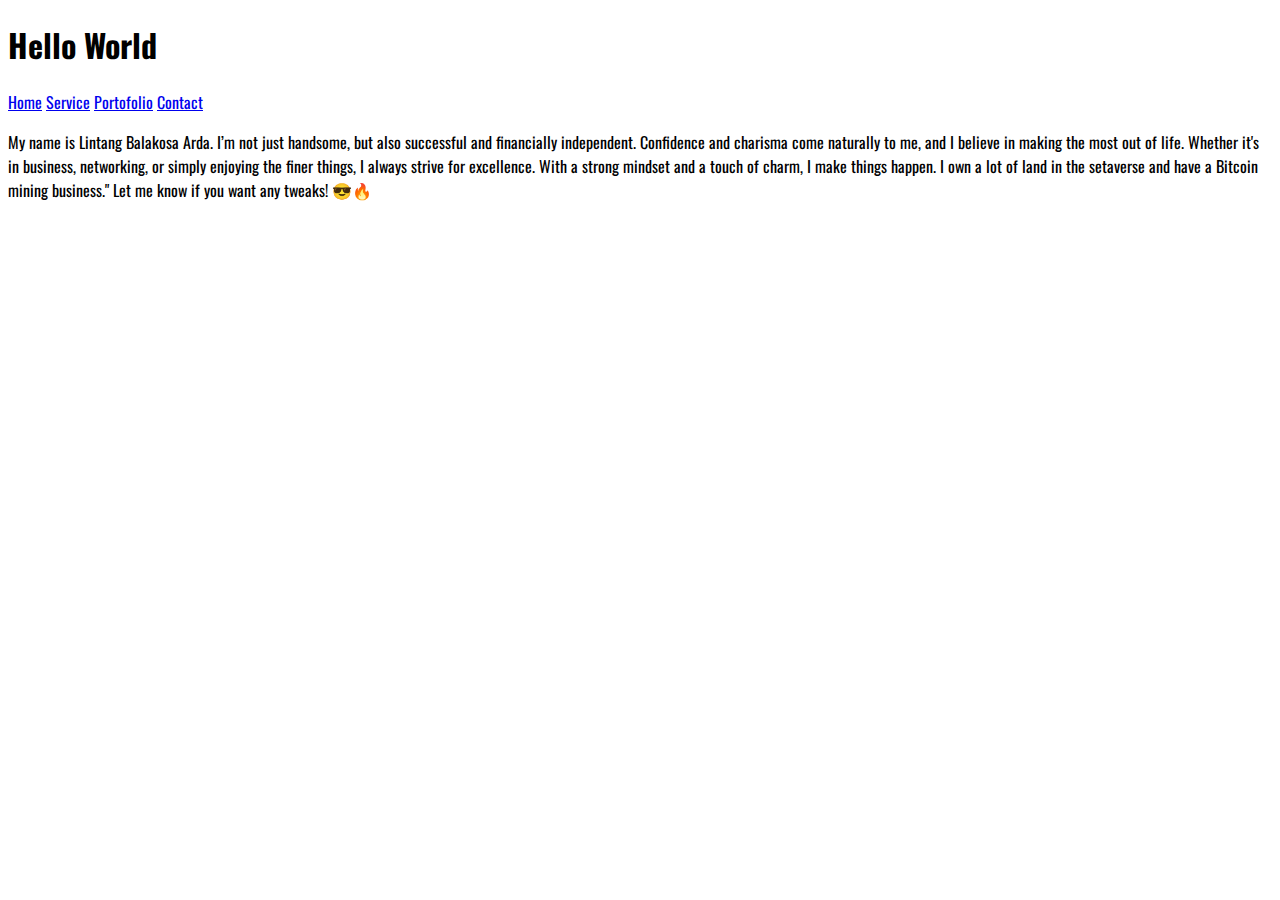
==== index.html @ 827342c6 "first commit" ====
<!DOCTYPE html>
<html lang="en">
<head>
    <meta charset="UTF-8">
    <meta name="viewport" content="width=device-width, initial-scale=1.0">
    <title>Helo World</title>
    <link rel="preconnect" href="https://fonts.googleapis.com">
<link rel="preconnect" href="https://fonts.gstatic.com" crossorigin>
<link href="https://fonts.googleapis.com/css2?family=Oswald:wght@200..700&display=swap" rel="stylesheet">
<link rel="stylesheet" href="hhh.css">
</head>
<body>
     <h1>Hello World</h1>
     <a href="index.html">Home</a>
     <a href="service.html">Service</a>
     <a href="portofolio.html">Portofolio</a>
     <a href="contact.html">Contact</a>

<p>My name is Lintang Balakosa Arda. I’m not just handsome, but also successful and financially independent. Confidence and charisma come naturally to me, and I believe in making the most out of life. Whether it's in business, networking, or simply enjoying the finer things, I always strive for excellence. With a strong mindset and a touch of charm, I make things happen. I own a lot of land in the setaverse and have a Bitcoin mining business."

    Let me know if you want any tweaks! 😎🔥</p>




</body>
</html>
---- hhh.css ----
*{font-family: "Oswald", serif;}
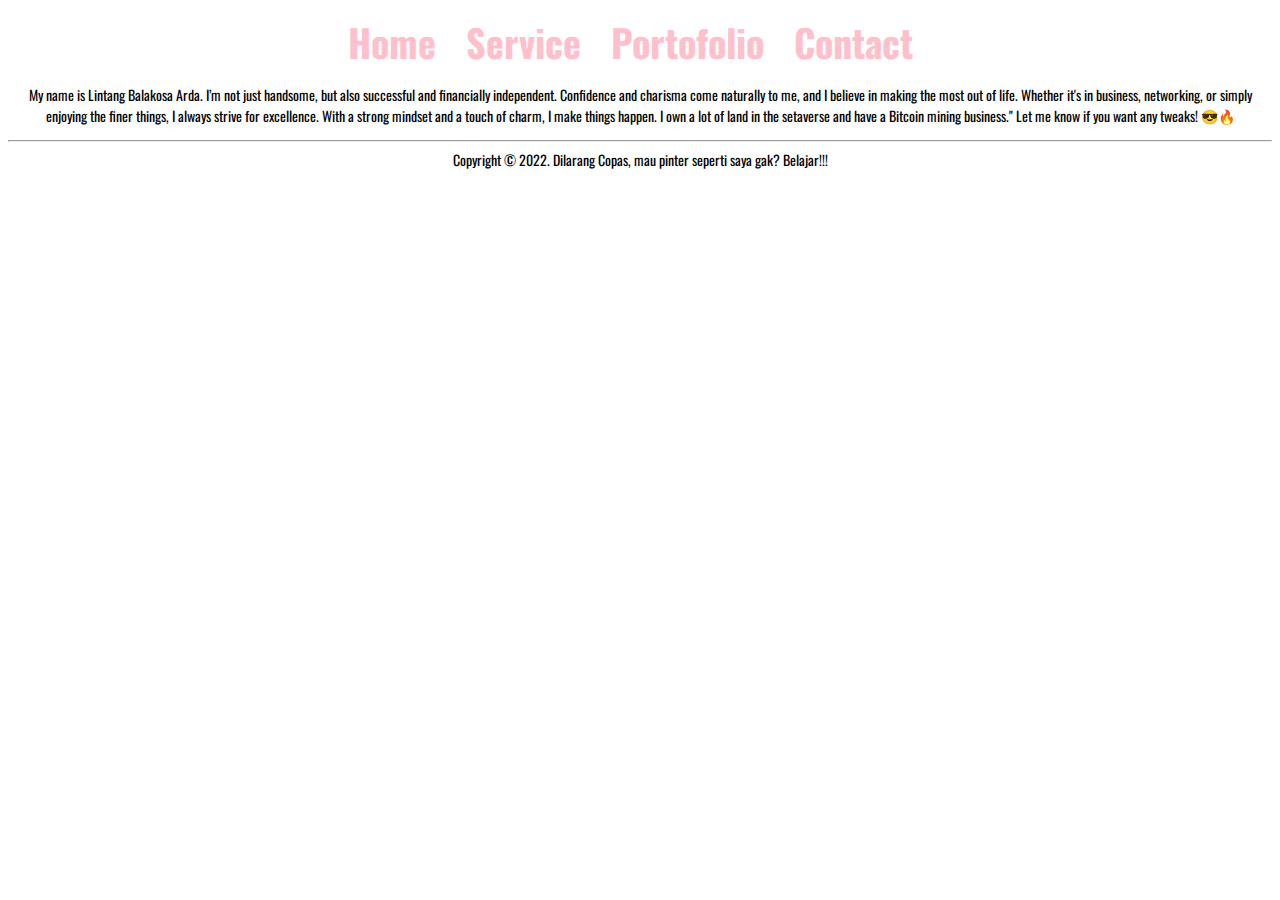
==== commit 06248b4a: "first commit" ====
--- a/index.html
+++ b/index.html
@@ -8,18 +8,25 @@
 <link rel="preconnect" href="https://fonts.gstatic.com" crossorigin>
 <link href="https://fonts.googleapis.com/css2?family=Oswald:wght@200..700&display=swap" rel="stylesheet">
 <link rel="stylesheet" href="hhh.css">
+<link rel="stylesheet" href="style.css">
 </head>
 <body>
-     <h1>Hello World</h1>
-     <a href="index.html">Home</a>
-     <a href="service.html">Service</a>
-     <a href="portofolio.html">Portofolio</a>
-     <a href="contact.html">Contact</a>
+<ul id="nav">
+     <li><a href="index.html">Home</a></li>
+     <li><a href="service.html">Service</a></li>
+     <li><a href="portofolio.html">Portofolio</a></li>
+     <li><a href="contact.html">Contact</a></li>
+     </ul>
 
-<p>My name is Lintang Balakosa Arda. I’m not just handsome, but also successful and financially independent. Confidence and charisma come naturally to me, and I believe in making the most out of life. Whether it's in business, networking, or simply enjoying the finer things, I always strive for excellence. With a strong mindset and a touch of charm, I make things happen. I own a lot of land in the setaverse and have a Bitcoin mining business."
 
-    Let me know if you want any tweaks! 😎🔥</p>
+<p><div style="text-align: center;">My name is Lintang Balakosa Arda. I’m not just handsome, but also successful and financially independent. Confidence and charisma come naturally to me, and I believe in making the most out of life. Whether it's in business, networking, or simply enjoying the finer things, I always strive for excellence. With a strong mindset and a touch of charm, I make things happen. I own a lot of land in the setaverse and have a Bitcoin mining business."
 
+    Let me know if you want any tweaks! 😎🔥</p></div>
+
+    
+    <hr />
+    <center>
+    Copyright &copy; 2022. Dilarang Copas, mau pinter seperti saya gak? Belajar!!!
 
 
 
--- a/style.css
+++ b/style.css
@@ -0,0 +1,210 @@
+body {
+    font-family: arial;
+    font-size: 14px;
+}
+
+
+#logo {
+    font-family: "Comic Sans MS";
+    color:  tomato;
+    text-shadow:2px 2px 2px #000;
+    text-align: center;
+
+}
+
+ul #nav {
+    margin: 0;
+    margin:   0;
+}
+ 
+ #nav li{
+    list-style: none;
+    display: inline-block;
+    margin-right: 20px;
+}
+
+  #nav li a{
+    text-decoration: none;
+    padding: 10 px ;
+    color: deeppink;
+    font-weight: bold;
+
+ }
+
+
+
+ #nav  li a{
+   
+    text-decoration: none;
+    color: pink;
+    font-size: 38px;
+    text-align: center;
+    align-items: center;
+    
+
+ }
+ 
+
+ #nav li a:hover{
+    color: rgb(227, 21, 128);
+ }
+
+ #nodot li{
+    list-style-type:  none;
+
+ }
+
+#lintang{
+    background-color: pink;
+ }
+
+ .gg button{
+    background-color:pink;
+    font-family: "verdana";
+    border: 3px solid rgb(246, 160, 207);
+    text-shadow:1px 1px 1px rgb(10, 211, 247);
+    padding:10px;
+    border-radius: 30px;
+    color: rgb(10, 211, 247);
+ }
+
+ .gg :hover{
+   color: rgb(6, 8, 0);
+   text-shadow:1px 1px 1px #140101;
+   background-color: rgb(10, 211, 247);
+   border: 3px solid rgb(250, 248, 247);
+ }
+
+ 
+ #g1 {
+   border: 15px solid #090909; 
+  border-radius:10px; 
+  padding: 10px; 
+  display: flex;
+  justify-content: center;  
+  align-items: center;     
+  
+}
+ 
+
+ #g2{
+   border: 15px solid #090909; 
+  border-radius:10px; 
+  padding: 10px;
+}
+
+#g3{
+   border: 15px solid #090909; 
+  border-radius:10px; 
+  padding: 10px;
+}
+
+#g4{
+   border: 15px solid #090909; 
+  border-radius:10px; 
+  padding: 10px;
+}
+
+#g5{
+   border: 15px solid #090909; 
+  border-radius:10px; 
+  padding: 10px;
+}
+
+#g6 {
+
+   border: 15px solid #090909; 
+   border-radius:10px; 
+   padding: 10px;
+}
+#g1:hover{
+   border-color: pink;
+}
+
+#keren {
+   background-color: pink;
+}
+#mantap {
+   background-color: rgba(182, 176, 176, 0.433);
+
+}
+
+/* #hhh {ver
+   background-color: pink;
+} */
+   
+#grey {
+   background-color:rgba(182, 176, 176, 0.433) ;
+}
+
+#tony  :hover{
+   background-color: rebeccapurple
+}
+
+.ARE a{
+   margin: 0;
+   padding: 0;
+}
+
+.ARE a{
+   list-style: none;
+   display: inline-block;
+   margin-right: 0px;
+}
+
+.ARE a{
+   text-decoration: none;
+   padding: 10px 0;
+   color: deeppink;
+   font-weight: bold;
+}
+
+.ARE :hover{
+   color: deeppink;
+   
+}
+
+.ARE a {
+   text-decoration: none;
+    padding: 10 px ;
+    color: deeppink;
+    font-weight: bold;
+
+}
+
+.ARE a {
+   text-decoration: none;
+   color: pink;
+   font-size: 38px;
+   text-align: center;
+   align-items: center;
+}
+
+#nav {
+   text-align: center;
+}
+
+
+ul {
+   display: flex;
+   justify-content: center; 
+   gap: 10px; 
+   padding: 0; 
+}
+
+.nft-image {
+   border-radius: 8px; 
+   transition: transform 0.2s ease-in-out; 
+}
+
+.nft-image:hover {
+   transform: scale(1.1); 
+}
+
+#hhh{
+   background-color: pink
+}
+
+.ii{
+   padding-top : 100px
+}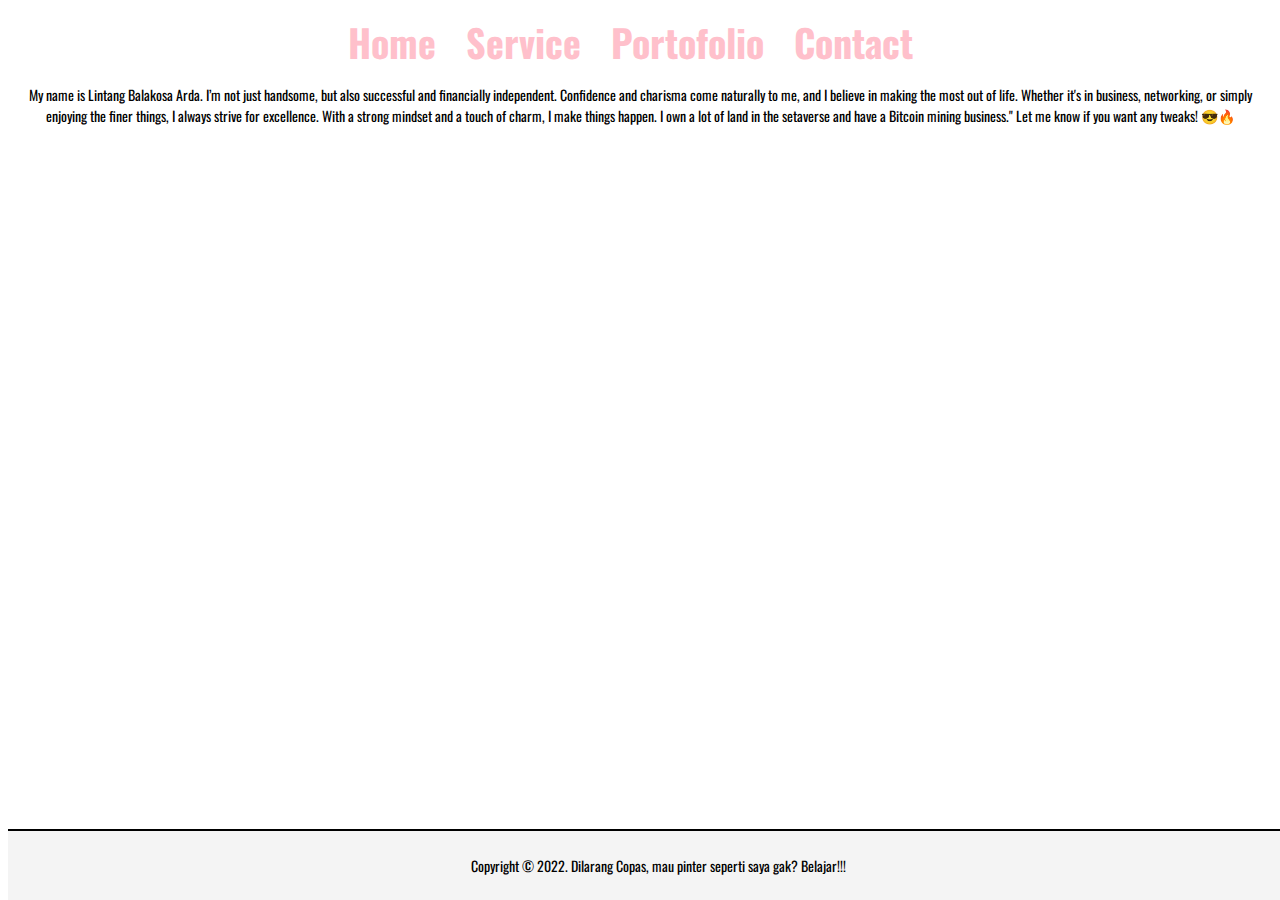
==== commit 138483f8: "Updated my website" ====
--- a/index.html
+++ b/index.html
@@ -24,9 +24,14 @@
     Let me know if you want any tweaks! 😎🔥</p></div>
 
     
-    <hr />
+    
+    
     <center>
-    Copyright &copy; 2022. Dilarang Copas, mau pinter seperti saya gak? Belajar!!!
+        <footer style="position: absolute; bottom: 0; width: 100%; text-align: center; padding: 10px; background-color: #f4f4f4; border-top: 2px solid black;">
+            <p>Copyright &copy; 2022. Dilarang Copas, mau pinter seperti saya gak? Belajar!!!</p>
+        </footer>
+        
+    
 
 
 
